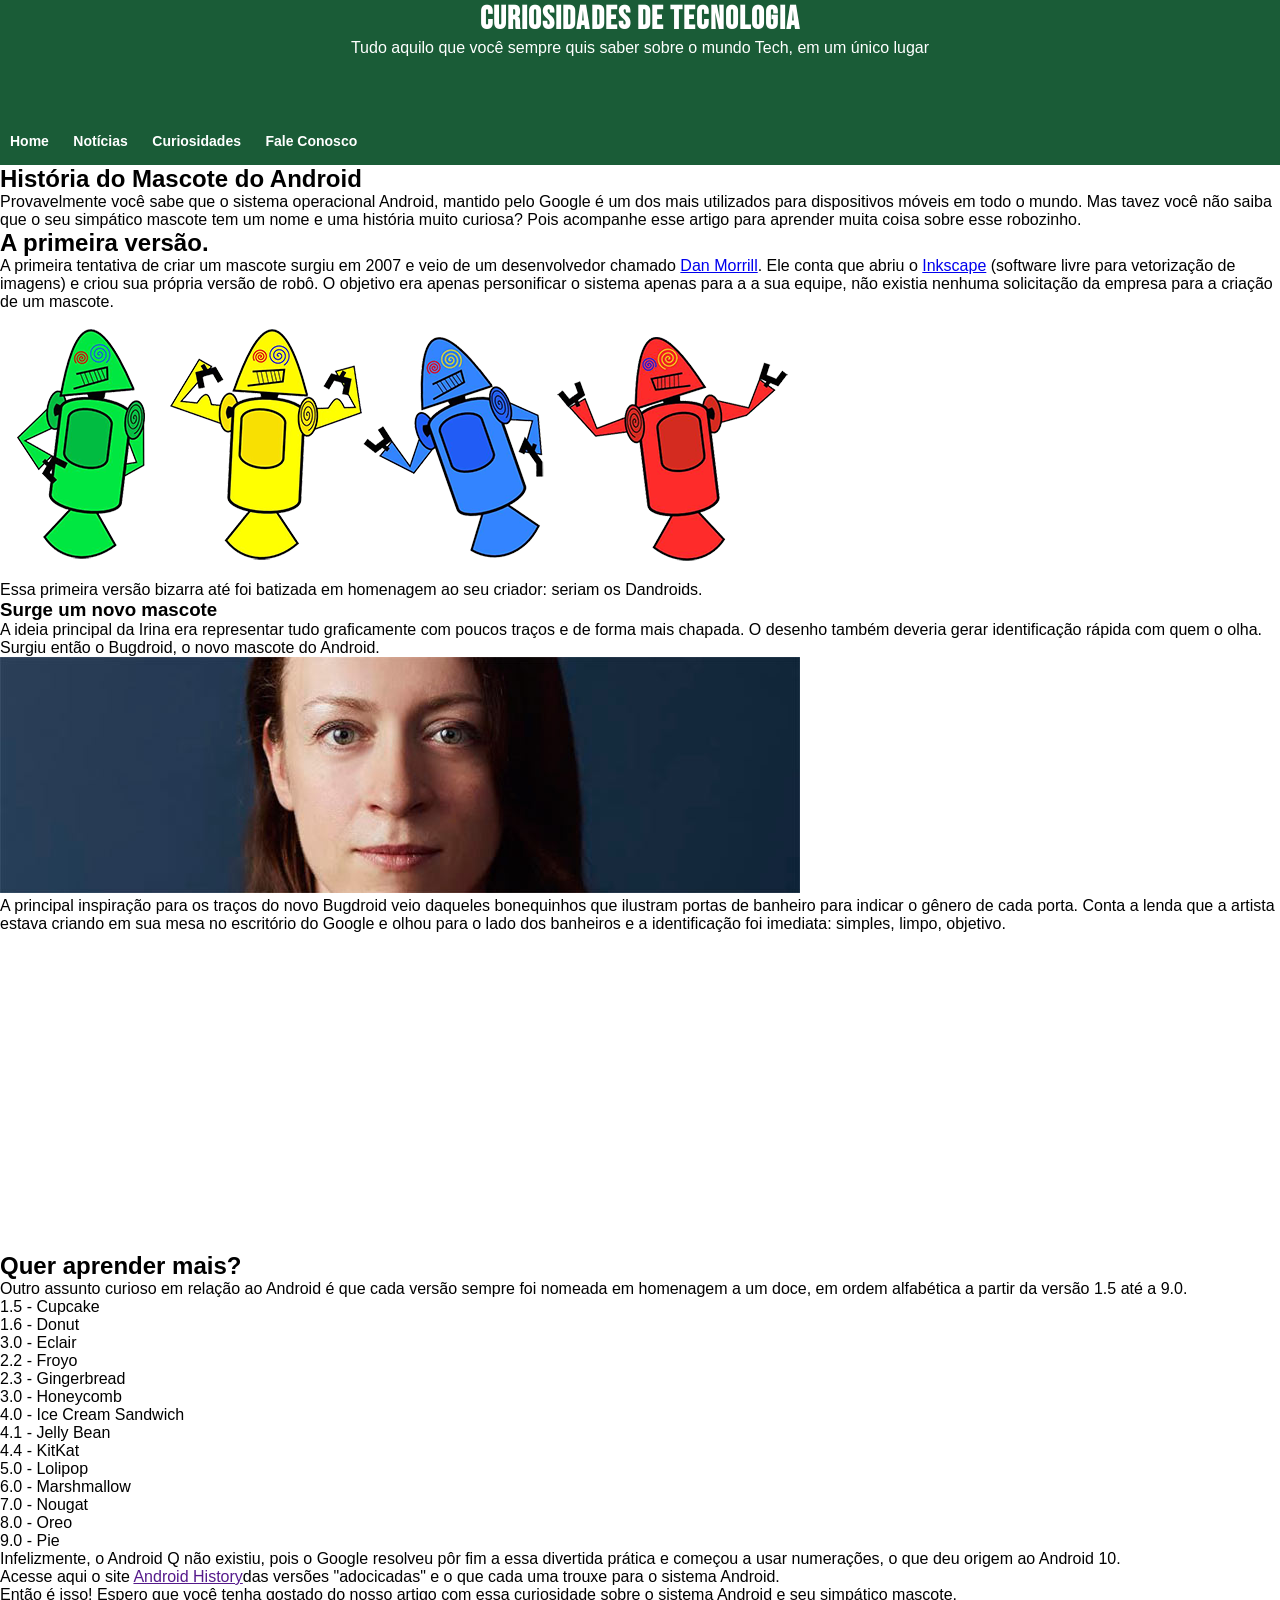
==== index.html @ 437e22d5 "Deixa as imagens responsivas na página principal" ====
<!DOCTYPE html>
<html lang="pt-br">
<head>
    <meta charset="UTF-8">
    <meta name="viewport" content="width=device-width, initial-scale=1.0">
    <link rel="stylesheet" href="style.css">
    <title>História do Android</title>
    <style>
@import url('https://fonts.googleapis.com/css2?family=Bebas+Neue&family=Doppio+One&display=swap');
@font-face {
    font-family: 'Android';
    src: url(fontes/idroid.otf);
}
</style>
</head>
<body>
    <header>
        
            <h1 class="header-h1 header-item">Curiosidades de tecnologia</h1>
            <p ckass=header-p header-item>Tudo aquilo que você sempre quis saber sobre o mundo Tech, em um único lugar</p>
    
        <nav>
            <a href="#" class="header-nav" id="home">Home</a>
            <a href="#" class="header-nav" id="noticias">Notícias</a>
            <a href="#" class="header-nav" id="curiosidades">Curiosidades</a>
            <a href="#" class="header-nav" id="fale-conosco">Fale Conosco</a>
        </nav>
    </header>
    <main>
        <section id="sec1">
            <h2>História do Mascote do Android</h2>
            <p>Provavelmente você sabe que o sistema operacional <span class="destaque">Android</span>, mantido pelo <span class="destaque">Google</span> é um dos mais utilizados para dispositivos móveis em todo o mundo. Mas tavez você não saiba que o seu simpático mascote tem um nome e uma história muito curiosa? Pois acompanhe esse artigo para aprender muita coisa sobre esse robozinho.</p>
        </section>
        <section id="sec2" class="sec2">
            <h2>A primeira versão.</h2>
            <p>A primeira tentativa de criar um mascote surgiu em 2007 e veio de um desenvolvedor chamado <a href="#" class="link">Dan Morrill</a>. Ele conta que abriu o <a href="#" class="link">Inkscape</a> (software livre para vetorização de imagens) e criou sua própria versão de robô. O objetivo era apenas personificar o sistema apenas para a a sua equipe, não existia nenhuma solicitação da empresa para a criação de um mascote.</p>
            <picture>
                <source media="(min-width: 850px)" srcset="imagens/dan-droids.png">
                <img src="imagens/dan-droids-pq.png" alt="">
            </picture>
            <p>Essa primeira versão bizarra até foi batizada em homenagem ao seu criador: seriam os Dandroids.</p>
        </section>
        <section id="sec2.5" class="sec2">
            <h3>Surge um novo mascote</h3>
            <p>A ideia principal da Irina era representar tudo graficamente com poucos traços e de forma mais chapada. O desenho também deveria gerar identificação rápida com quem o olha. Surgiu então o Bugdroid, o novo mascote do Android.</p>
            <picture>
                <source media="(max-width: 850px)" srcset="imagens/irina-blok-pq.jpg"> <!--se tiver de qualquer tamanho ate 850 usa essa-->
                <img src="imagens/irina-blok.jpg" alt="">

            </picture>
            <p>A principal inspiração para os traços do novo Bugdroid veio daqueles bonequinhos que ilustram portas de banheiro para indicar o gênero de cada porta. Conta a lenda que a artista estava criando em sua mesa no escritório do Google e olhou para o lado dos banheiros e a identificação foi imediata: simples, limpo, objetivo.</p>
                                <iframe width="560" height="315" src="https://www.youtube.com/embed/l2UDgpLz20M?si=UtsdGZz05BTOCo1-" title="YouTube video player" frameborder="0" allow="accelerometer; autoplay; clipboard-write; encrypted-media; gyroscope; picture-in-picture; web-share" referrerpolicy="strict-origin-when-cross-origin" allowfullscreen></iframe>

        </section>
        <section id="sec3" class="extra">
            <h2>Quer aprender mais?</h2>
            <p>Outro assunto curioso em relação ao Android é que cada versão sempre foi nomeada em homenagem a um doce, em ordem alfabética a partir da versão 1.5 até a 9.0.</p>
                <ul>
                    <li>1.5 - Cupcake</li>
                    <li>1.6 - Donut</li>
                    <li>3.0 - Eclair</li>
                    <li>2.2 - Froyo</li>
                    <li>2.3 - Gingerbread</li>
                    <li>3.0 - Honeycomb</li>
                    <li>4.0 - Ice Cream Sandwich</li>
                    <li>4.1 - Jelly Bean</li>
                    <li>4.4 - KitKat</li>
                    <li>5.0 - Lolipop</li>
                    <li>6.0 - Marshmallow</li>
                    <li>7.0 - Nougat</li>
                    <li>8.0 - Oreo</li>
                    <li>9.0 - Pie</li>
                </ul>

            <p>Infelizmente, o Android Q não existiu, pois o Google resolveu pôr fim a essa divertida prática e começou a usar numerações, o que deu origem ao Android 10.</p>
            <p>Acesse aqui o site <a href="" class="link">Android History</a>das versões "adocicadas" e o que cada uma trouxe para o sistema Android.</p>
        </section>
        <footer>
            <p>Então é isso! Espero que você tenha gostado do nosso artigo com essa curiosidade sobre o sistema Android e seu simpático mascote.</p>
        </footer>
    </main>
    <footer>Site criado por <span class="des1">Henri Sufiatti</span> para o <span class="des1">CursoemVídeo</span></footer>
    
</body>
</html>
---- style.css ----
*{
    margin: 0;
    padding: 0;
    font-family: var(--fonte-normal);
}

:root{
    --cor0: #c5ebd6;
    --cor1: #83e1ad;
    --cor2: #3ddc84;
    --cor3: #2fa866;
    --cor4: #1a5c37;
    --cor5: #063d1e;

    --fonte-normal: Arial, Verdana, Helvetica, sans-serif;
    --fonte-destaque: "Bebas Neue";
    --fonte-android: 'Android';

}
header{
    background-color: var(--cor4);
    height: 165px;
}
header h1, header p{
    
    color: white;
    text-align: center;
    
}
.titles{
    

}
h1{
    font-family: var(--fonte-destaque);
    text-transform: uppercase;
    letter-spacing: 1.1px;
}
nav{
    margin-top: 75px;
}
nav a{
    color: white;
    text-decoration: none;
    padding: 10px;
    font-weight: bold;
    font-size: 14px;
}
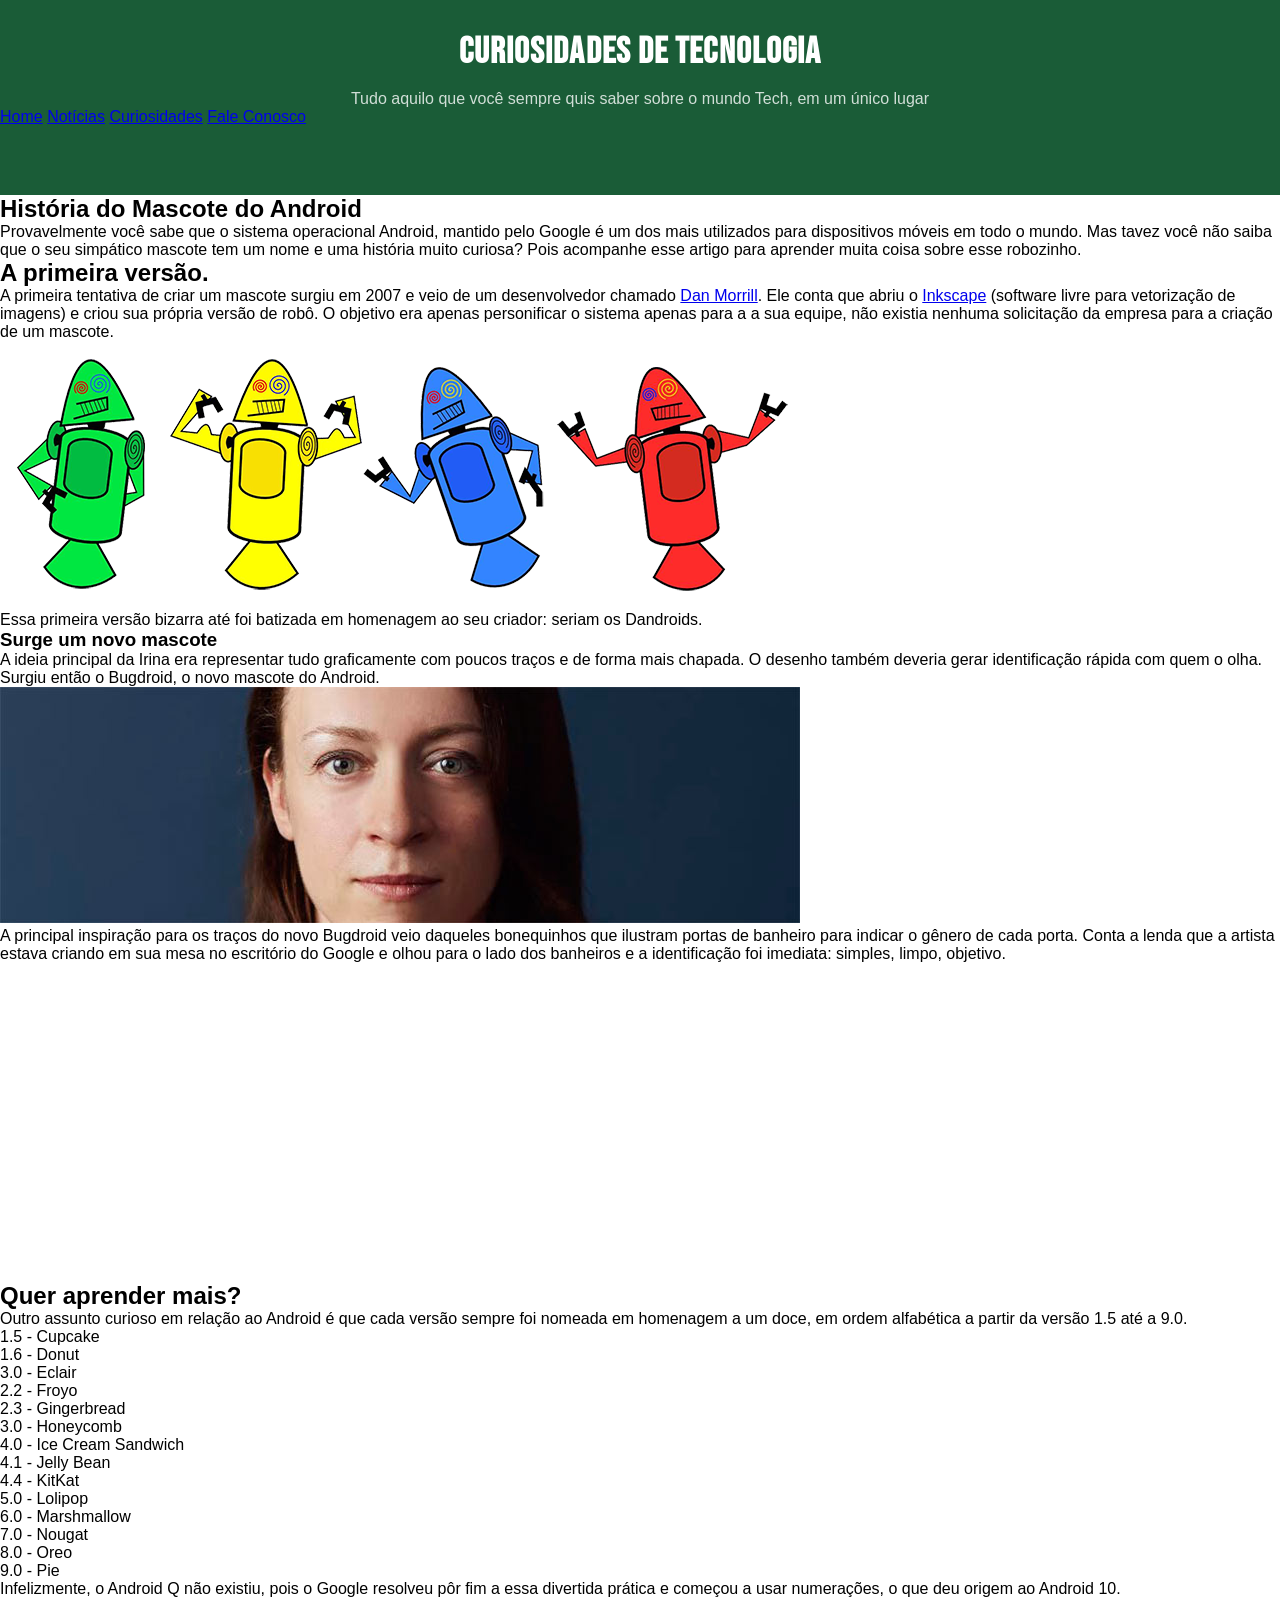
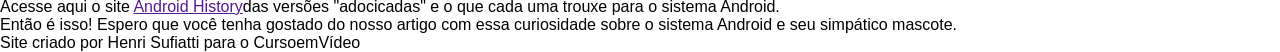
==== commit b5e42a97: "Versão final do header" ====
--- a/index.html
+++ b/index.html
@@ -17,7 +17,7 @@
     <header>
         
             <h1 class="header-h1 header-item">Curiosidades de tecnologia</h1>
-            <p ckass=header-p header-item>Tudo aquilo que você sempre quis saber sobre o mundo Tech, em um único lugar</p>
+            <p class=header-p header-item>Tudo aquilo que você sempre quis saber sobre o mundo Tech, em um único lugar</p>
     
         <nav>
             <a href="#" class="header-nav" id="home">Home</a>
--- a/style.css
+++ b/style.css
@@ -20,11 +20,13 @@
 header{
     background-color: var(--cor4);
     height: 165px;
+    padding-top: 30px;
 }
 header h1, header p{
     
     color: white;
     text-align: center;
+    
     
 }
 .titles{
@@ -35,14 +37,12 @@
     font-family: var(--fonte-destaque);
     text-transform: uppercase;
     letter-spacing: 1.1px;
+    text-shadow: 2px,2px,0, rgba(0,0,0,0.267);
+    font-size: 36.5px;
+    margin-bottom: 16px;
 }
-nav{
-    margin-top: 75px;
+header p{
+    text-shadow: 2px,2px,2px, rgba(0, 0, 0, 0.319);
+    font-size: 16px;
+    color: rgba(255,255,255,0.8);
 }
-nav a{
-    color: white;
-    text-decoration: none;
-    padding: 10px;
-    font-weight: bold;
-    font-size: 14px;
-}
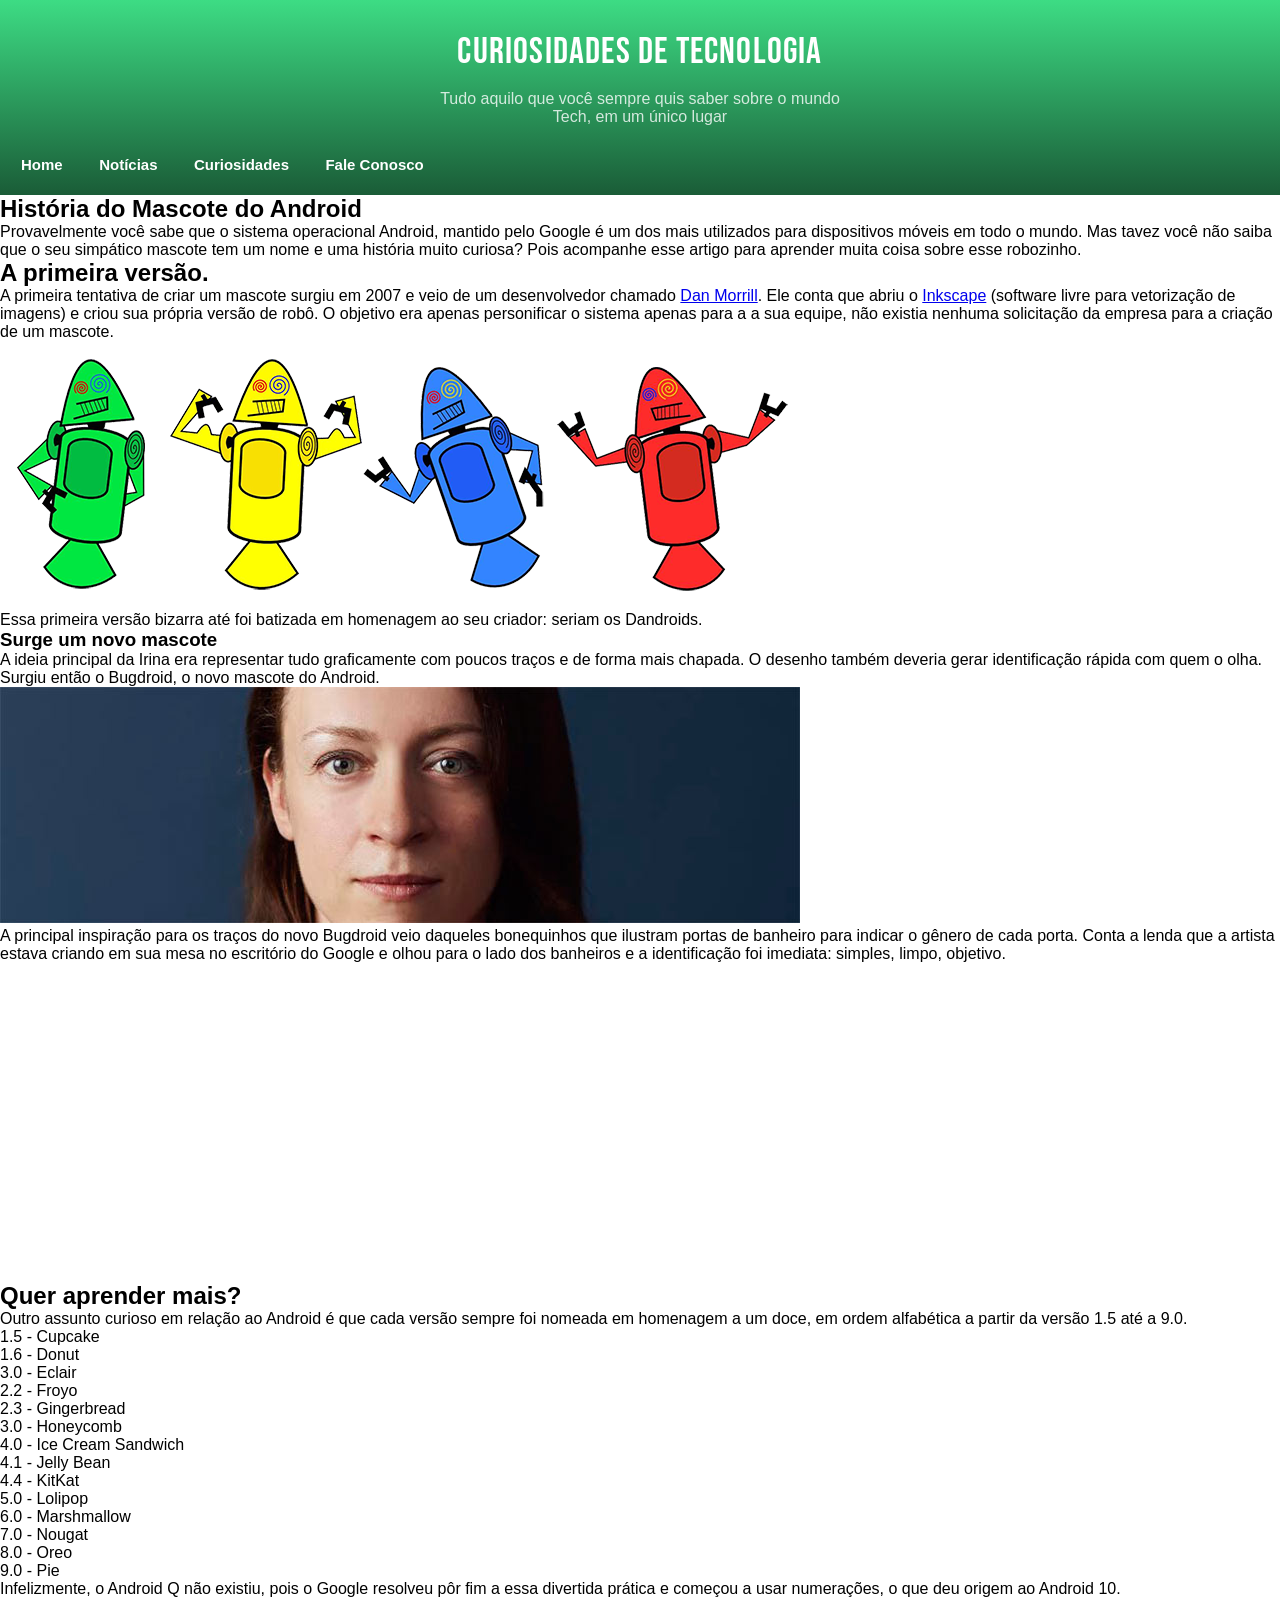
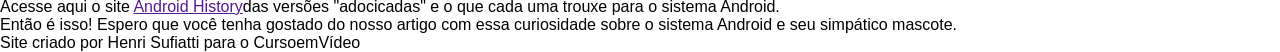
==== commit d66cb770: "Terminei o nav entre muitas aspas pq esse merda mete coisa que ngm sabe oq e naoe xplica e caga" ====
--- a/index.html
+++ b/index.html
@@ -19,12 +19,14 @@
             <h1 class="header-h1 header-item">Curiosidades de tecnologia</h1>
             <p class=header-p header-item>Tudo aquilo que você sempre quis saber sobre o mundo Tech, em um único lugar</p>
     
-        <nav>
-            <a href="#" class="header-nav" id="home">Home</a>
-            <a href="#" class="header-nav" id="noticias">Notícias</a>
-            <a href="#" class="header-nav" id="curiosidades">Curiosidades</a>
-            <a href="#" class="header-nav" id="fale-conosco">Fale Conosco</a>
-        </nav>
+       
+            <nav>
+                <a href="#" class="header-nav" id="home">Home</a>
+                <a href="#" class="header-nav" id="noticias">Notícias</a>
+                <a href="#" class="header-nav" id="curiosidades">Curiosidades</a>
+                <a href="#" class="header-nav" id="fale-conosco">Fale Conosco</a>
+            </nav>
+        
     </header>
     <main>
         <section id="sec1">
--- a/style.css
+++ b/style.css
@@ -18,10 +18,12 @@
 
 }
 header{
-    background-color: var(--cor4);
+    background-image: linear-gradient(to bottom, var(--cor2), var(--cor4));
     height: 165px;
+
     padding-top: 30px;
 }
+
 header h1, header p{
     
     color: white;
@@ -36,13 +38,36 @@
 h1{
     font-family: var(--fonte-destaque);
     text-transform: uppercase;
-    letter-spacing: 1.1px;
+    letter-spacing: 1.2px;
     text-shadow: 2px,2px,0, rgba(0,0,0,0.267);
     font-size: 36.5px;
     margin-bottom: 16px;
+    font-weight: 100;
 }
 header p{
     text-shadow: 2px,2px,2px, rgba(0, 0, 0, 0.319);
     font-size: 16px;
     color: rgba(255,255,255,0.8);
+    
+    width: 430px;
+    margin: 0 auto 30px;
+    
 }
+nav{
+    margin-left: 5px;
+    
+}
+.header-nav{
+    text-decoration: none;
+    color: white;
+    font-weight: 600;
+    font-size: 15px;
+    padding: 16px 16px 18px;
+    
+}
+.header-nav:hover{
+    border-radius: 8px;
+    transition-duration: 0.3s;
+    background-color: var(--cor3);
+    color: var(--cor5);
+}
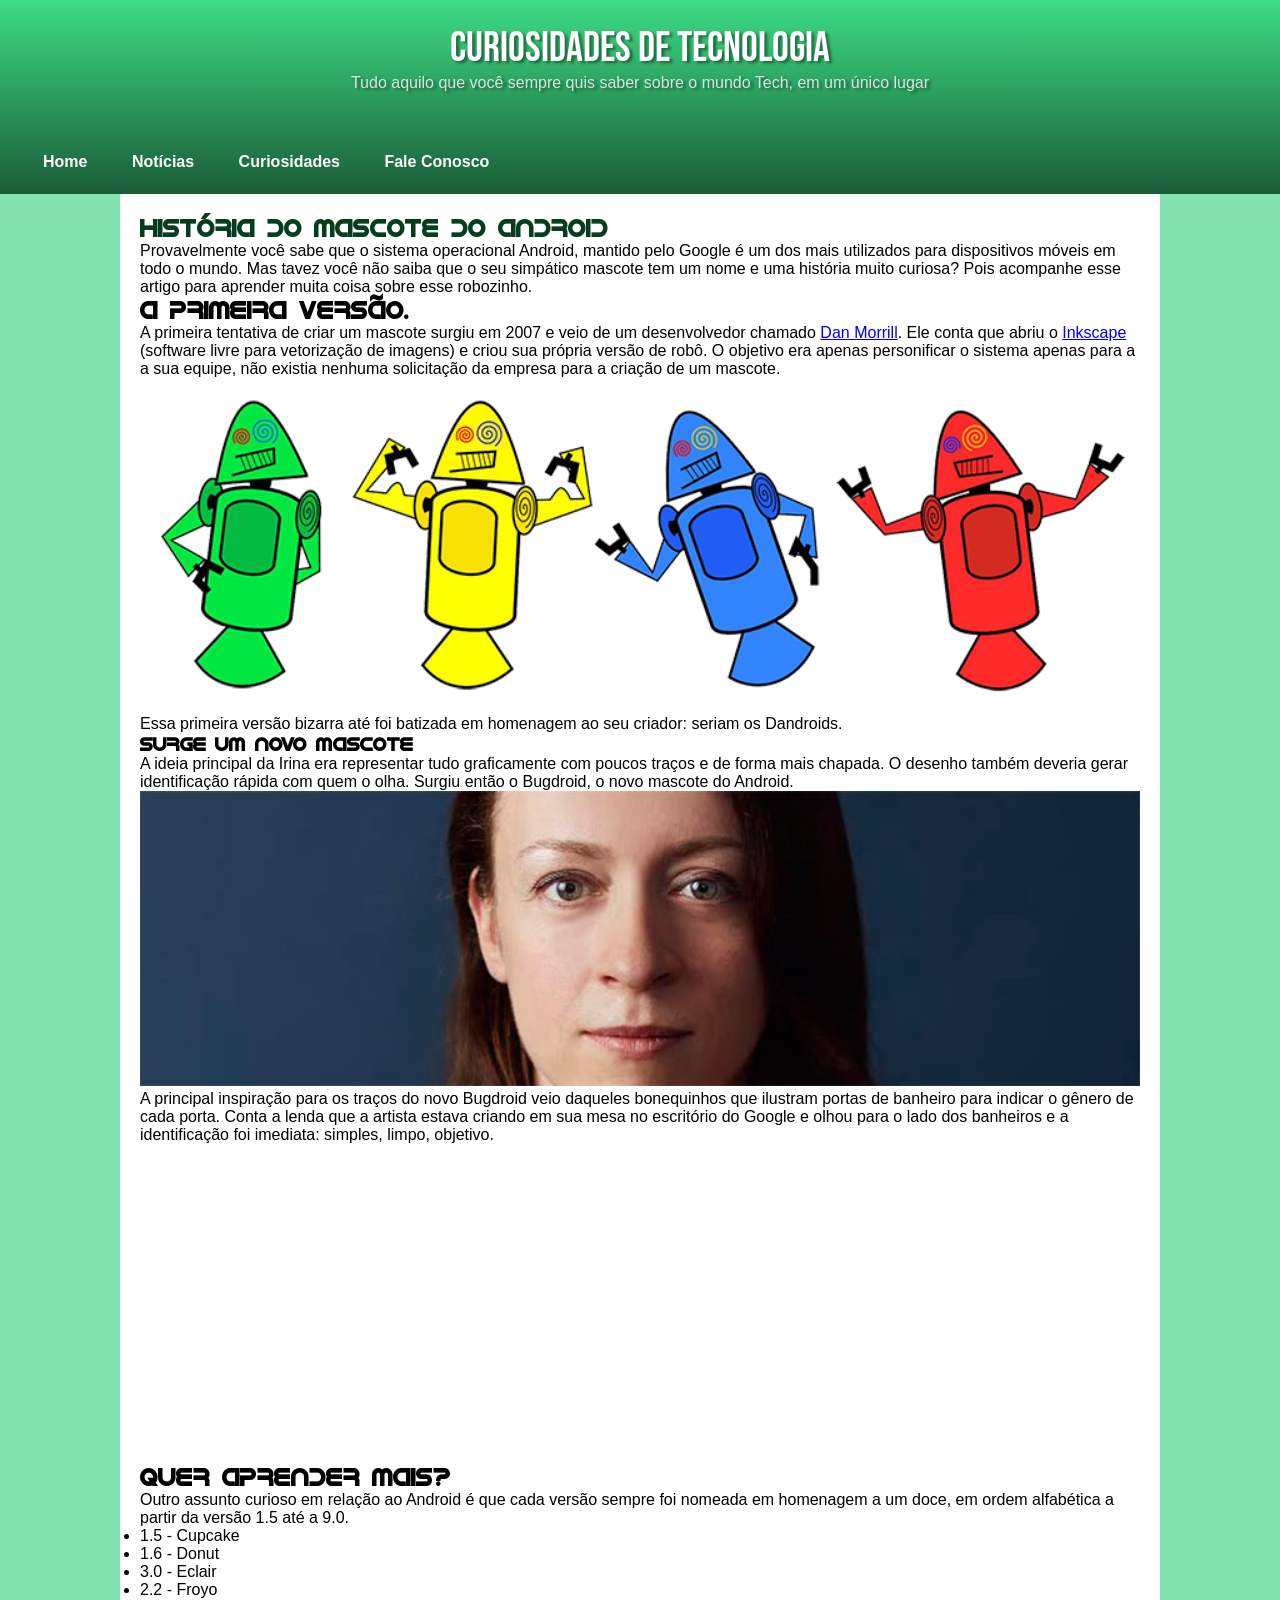
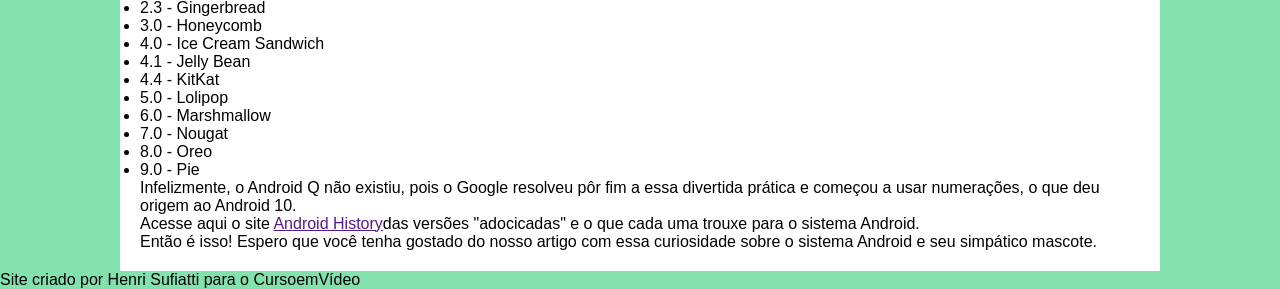
==== commit cf27dbec: "Descobri oq ele tinha feito e fiz um pouco na aula." ====
--- a/index.html
+++ b/index.html
@@ -14,20 +14,20 @@
 </style>
 </head>
 <body>
-    <header>
+    <div class="hd">
+        <header>
         
-            <h1 class="header-h1 header-item">Curiosidades de tecnologia</h1>
-            <p class=header-p header-item>Tudo aquilo que você sempre quis saber sobre o mundo Tech, em um único lugar</p>
-    
-       
-            <nav>
-                <a href="#" class="header-nav" id="home">Home</a>
-                <a href="#" class="header-nav" id="noticias">Notícias</a>
-                <a href="#" class="header-nav" id="curiosidades">Curiosidades</a>
-                <a href="#" class="header-nav" id="fale-conosco">Fale Conosco</a>
-            </nav>
+                <h1 class="header-h1 header-item">Curiosidades de tecnologia</h1>
+                <p class="header-p header-item">Tudo aquilo que você sempre quis saber sobre o mundo Tech, em um único lugar</p>
         
-    </header>
+        </header>
+        <nav>
+                    <a href="#" class="header-nav" id="home">Home</a>
+                    <a href="#" class="header-nav" id="noticias">Notícias</a>
+                    <a href="#" class="header-nav" id="curiosidades">Curiosidades</a>
+                    <a href="#" class="header-nav" id="fale-conosco">Fale Conosco</a>
+        </nav>
+    </div>
     <main>
         <section id="sec1">
             <h2>História do Mascote do Android</h2>
@@ -84,4 +84,4 @@
     <footer>Site criado por <span class="des1">Henri Sufiatti</span> para o <span class="des1">CursoemVídeo</span></footer>
     
 </body>
-</html>+</html>
--- a/style.css
+++ b/style.css
@@ -3,7 +3,9 @@
     padding: 0;
     font-family: var(--fonte-normal);
 }
-
+body{
+    background-color: var(--cor1);
+}
 :root{
     --cor0: #c5ebd6;
     --cor1: #83e1ad;
@@ -17,57 +19,64 @@
     --fonte-android: 'Android';
 
 }
-header{
-    background-image: linear-gradient(to bottom, var(--cor2), var(--cor4));
-    height: 165px;
-
-    padding-top: 30px;
+.hd{
+    background-image: linear-gradient(to bottom, var(--cor2), var(--cor4));    
+    padding: 23px;
 }
 
 header h1, header p{
-    
+    text-shadow: 3px 2px 3px rgba(0,0,0,0.43);
     color: white;
+}
+header{
+    min-height: 130px;
     text-align: center;
-    
+}
+
+.header-nav{
+    text-decoration: none;
+    color: white;
+    padding: 20px;
+    font-weight: 700;
+
     
 }
-.titles{
-    
+.header-nav:hover{
+    background-color: var(--cor5);
+    color: var(--cor1);
+    border-radius: 8px;
+    transition: 0.18s;
 
+}
+.header-nav:active{
+    padding: 23px;
 }
 h1{
     font-family: var(--fonte-destaque);
-    text-transform: uppercase;
-    letter-spacing: 1.2px;
-    text-shadow: 2px,2px,0, rgba(0,0,0,0.267);
-    font-size: 36.5px;
-    margin-bottom: 16px;
-    font-weight: 100;
+    font-weight: 300;
+    font-size: 42px;
 }
 header p{
-    text-shadow: 2px,2px,2px, rgba(0, 0, 0, 0.319);
-    font-size: 16px;
     color: rgba(255,255,255,0.8);
+
+}
+
+h2,h3{
+    font-family: var(--fonte-android);
+}
+#sec1 h2{
+    color: var(--cor5);
+}
+main{
+    width: 80%;
+    max-width: 1000px;
     
-    width: 430px;
-    margin: 0 auto 30px;
-    
+    margin: auto;
+    background-color: white;
+    padding: 20px;
 }
-nav{
-    margin-left: 5px;
-    
+img{
+    width: 100%;
 }
-.header-nav{
-    text-decoration: none;
-    color: white;
-    font-weight: 600;
-    font-size: 15px;
-    padding: 16px 16px 18px;
-    
-}
-.header-nav:hover{
-    border-radius: 8px;
-    transition-duration: 0.3s;
-    background-color: var(--cor3);
-    color: var(--cor5);
-}+
+
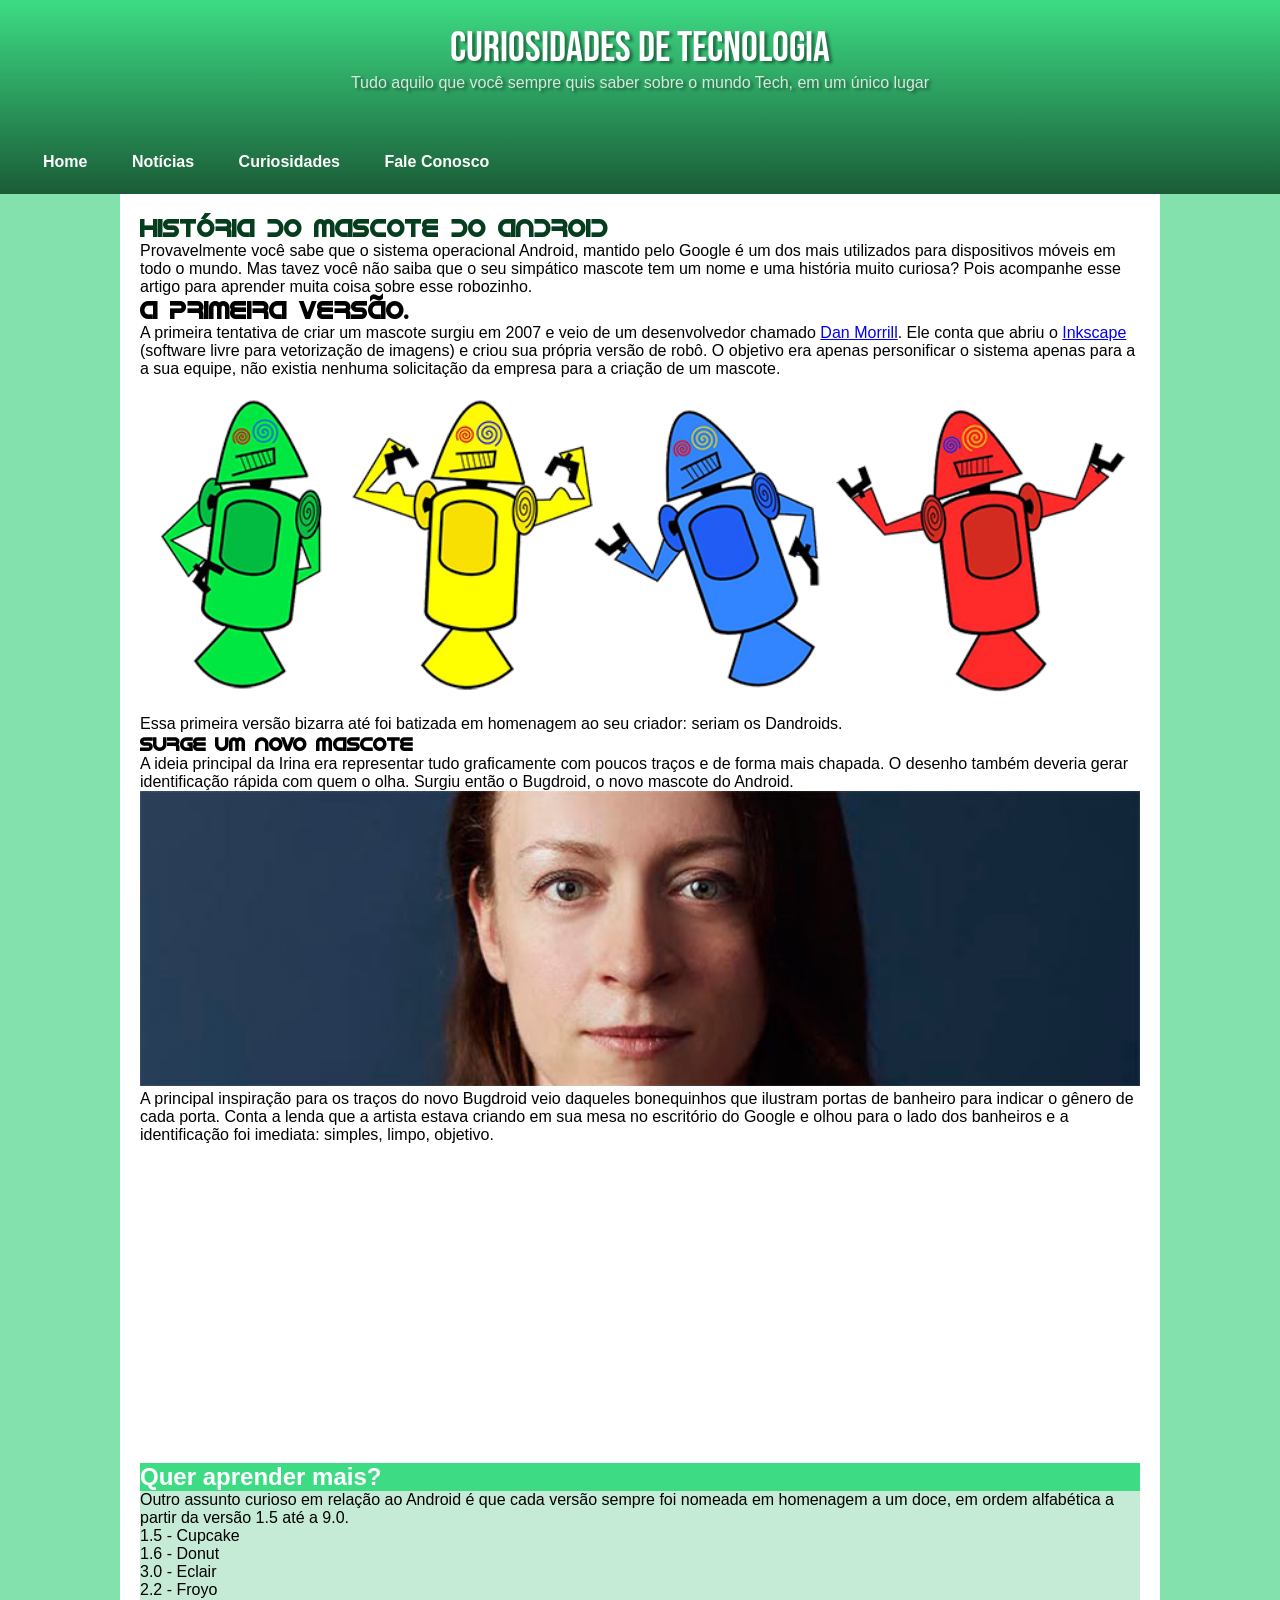
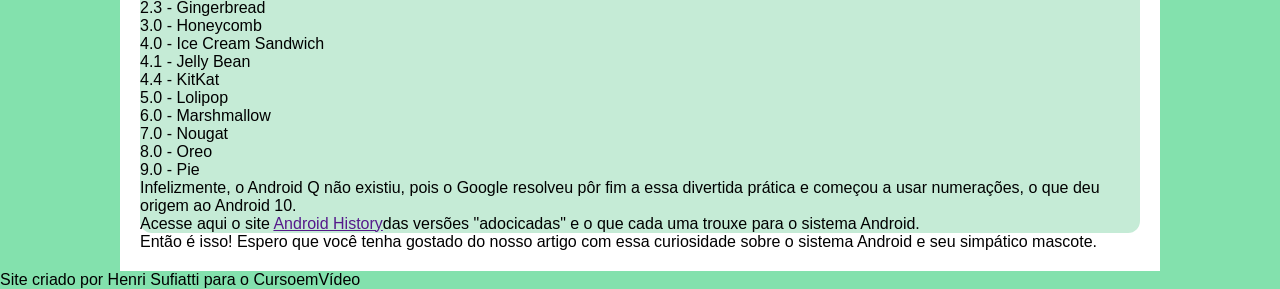
==== commit e10567ec: "Seguindo as versões de tarde" ====
--- a/index.html
+++ b/index.html
@@ -15,7 +15,7 @@
 </head>
 <body>
     <div class="hd">
-        <header>
+        <header id="header1">
         
                 <h1 class="header-h1 header-item">Curiosidades de tecnologia</h1>
                 <p class="header-p header-item">Tudo aquilo que você sempre quis saber sobre o mundo Tech, em um único lugar</p>
@@ -55,8 +55,10 @@
 
         </section>
         <section id="sec3" class="extra">
-            <h2>Quer aprender mais?</h2>
-            <p>Outro assunto curioso em relação ao Android é que cada versão sempre foi nomeada em homenagem a um doce, em ordem alfabética a partir da versão 1.5 até a 9.0.</p>
+            <header class="header-sec3">
+                <h2>Quer aprender mais?</h2>
+                <p>Outro assunto curioso em relação ao Android é que cada versão sempre foi nomeada em homenagem a um doce, em ordem alfabética a partir da versão 1.5 até a 9.0.</p>
+            </header>
                 <ul>
                     <li>1.5 - Cupcake</li>
                     <li>1.6 - Donut</li>
--- a/style.css
+++ b/style.css
@@ -24,11 +24,11 @@
     padding: 23px;
 }
 
-header h1, header p{
+#header1 h1, #header1 p{
     text-shadow: 3px 2px 3px rgba(0,0,0,0.43);
     color: white;
 }
-header{
+#header1{
     min-height: 130px;
     text-align: center;
 }
@@ -56,7 +56,7 @@
     font-weight: 300;
     font-size: 42px;
 }
-header p{
+#header1 p{
     color: rgba(255,255,255,0.8);
 
 }
@@ -79,4 +79,17 @@
     width: 100%;
 }
 
-
+.extra{
+    background-color: var(--cor0);
+    width: 100%;
+    border-radius: 12px;
+    margin: 0 auto;
+}
+.header-sec3 h2{
+    background-color: var(--cor2);
+    font-family: var(--fonte-normal);
+    color: white;
+}
+li{
+    list-style-type: none;
+}
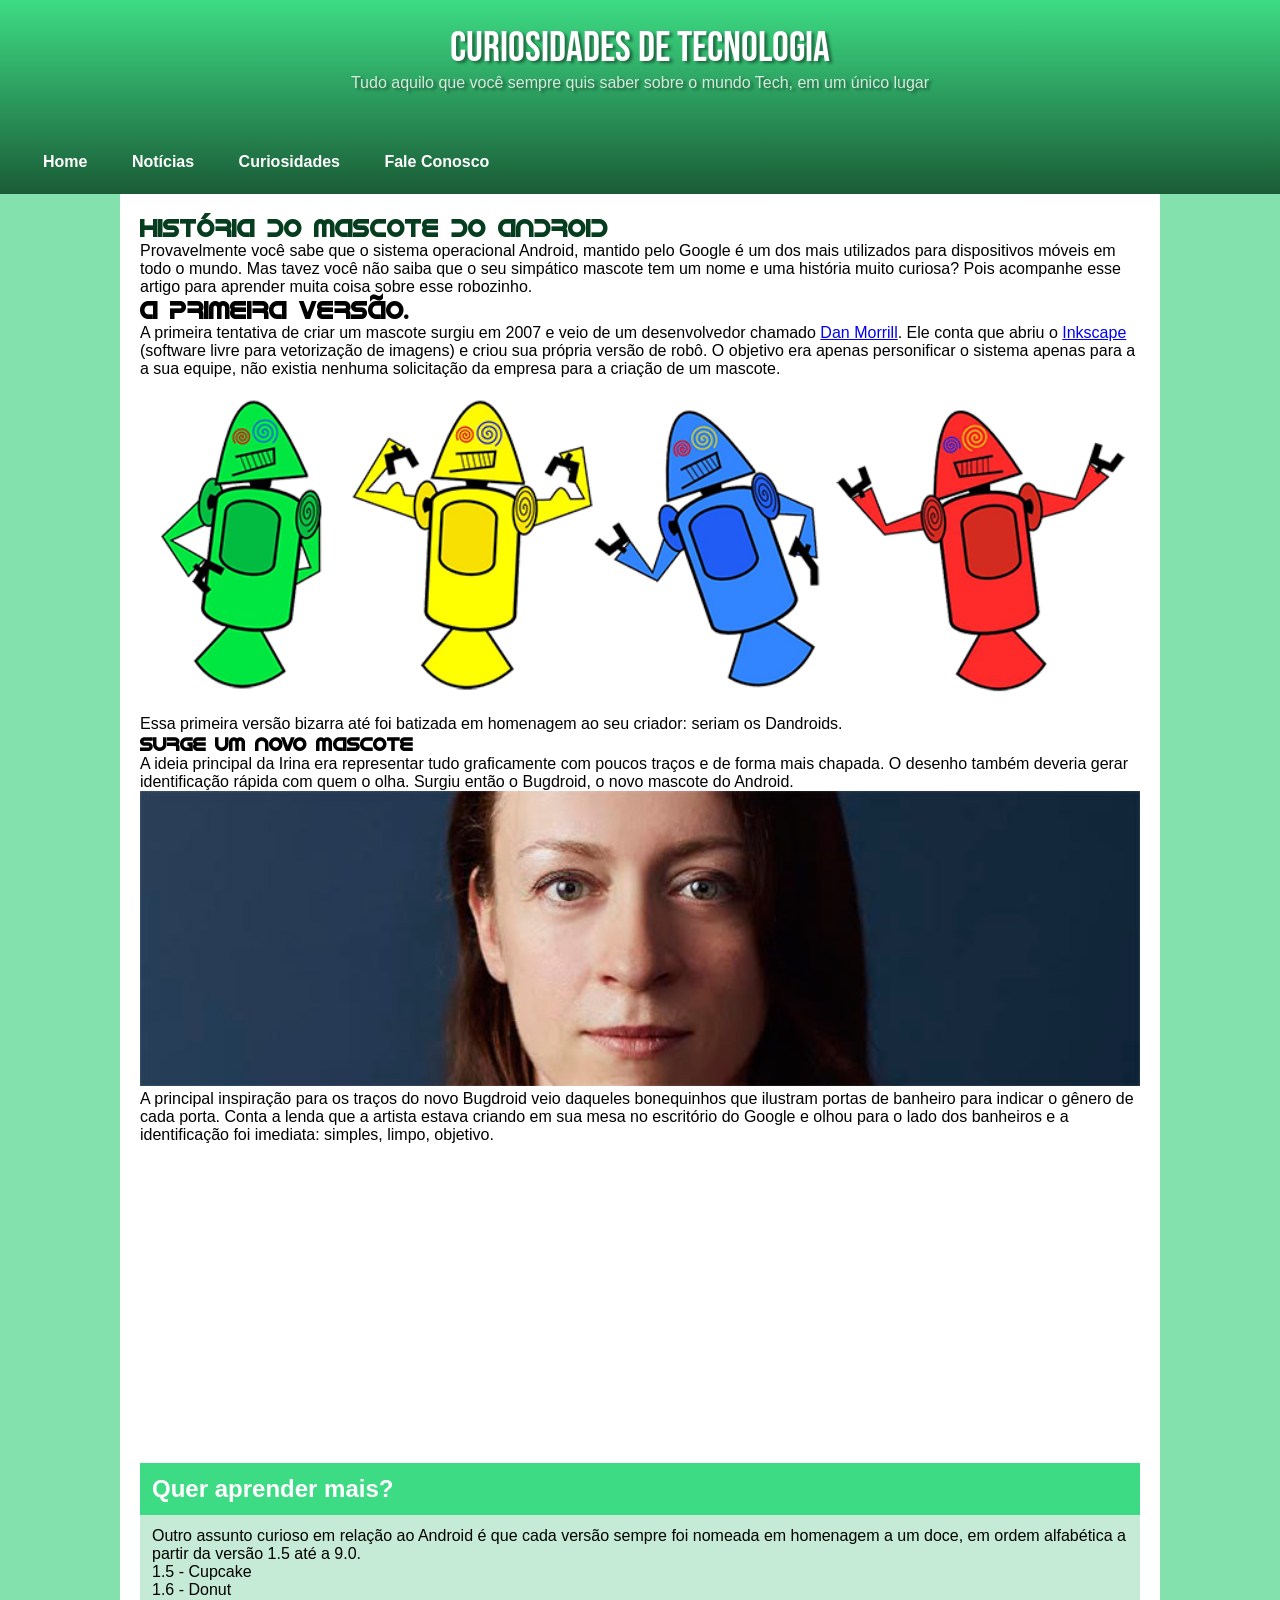
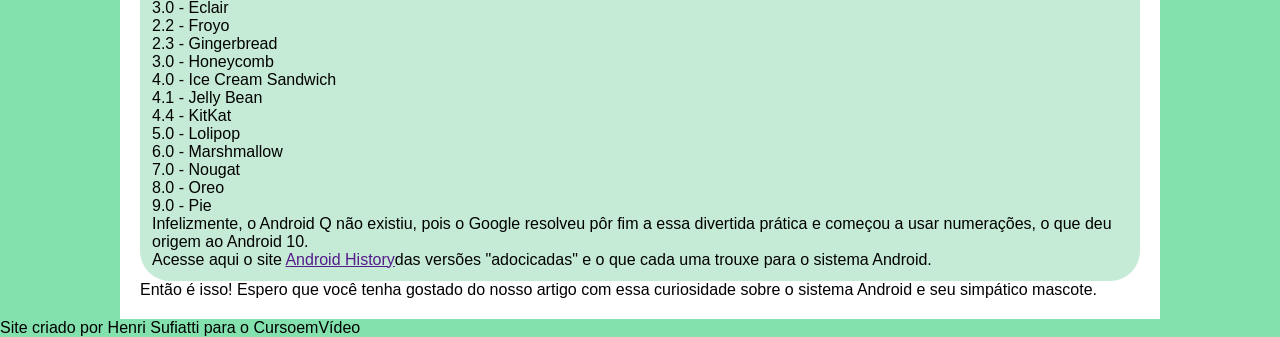
==== commit 4cb3acdf: "add" ====
--- a/index.html
+++ b/index.html
@@ -55,29 +55,29 @@
 
         </section>
         <section id="sec3" class="extra">
-            <header class="header-sec3">
-                <h2>Quer aprender mais?</h2>
-                <p>Outro assunto curioso em relação ao Android é que cada versão sempre foi nomeada em homenagem a um doce, em ordem alfabética a partir da versão 1.5 até a 9.0.</p>
-            </header>
-                <ul>
-                    <li>1.5 - Cupcake</li>
-                    <li>1.6 - Donut</li>
-                    <li>3.0 - Eclair</li>
-                    <li>2.2 - Froyo</li>
-                    <li>2.3 - Gingerbread</li>
-                    <li>3.0 - Honeycomb</li>
-                    <li>4.0 - Ice Cream Sandwich</li>
-                    <li>4.1 - Jelly Bean</li>
-                    <li>4.4 - KitKat</li>
-                    <li>5.0 - Lolipop</li>
-                    <li>6.0 - Marshmallow</li>
-                    <li>7.0 - Nougat</li>
-                    <li>8.0 - Oreo</li>
-                    <li>9.0 - Pie</li>
-                </ul>
-
-            <p>Infelizmente, o Android Q não existiu, pois o Google resolveu pôr fim a essa divertida prática e começou a usar numerações, o que deu origem ao Android 10.</p>
-            <p>Acesse aqui o site <a href="" class="link">Android History</a>das versões "adocicadas" e o que cada uma trouxe para o sistema Android.</p>
+                <h2 id="sec3-h2">Quer aprender mais?</h2>
+                <article>
+                    <p>Outro assunto curioso em relação ao Android é que cada versão sempre foi nomeada em homenagem a um doce, em ordem alfabética a partir da versão 1.5 até a 9.0.</p>
+                    <ul>
+                        <li>1.5 - Cupcake</li>
+                        <li>1.6 - Donut</li>
+                        <li>3.0 - Eclair</li>
+                        <li>2.2 - Froyo</li>
+                        <li>2.3 - Gingerbread</li>
+                        <li>3.0 - Honeycomb</li>
+                        <li>4.0 - Ice Cream Sandwich</li>
+                        <li>4.1 - Jelly Bean</li>
+                        <li>4.4 - KitKat</li>
+                        <li>5.0 - Lolipop</li>
+                        <li>6.0 - Marshmallow</li>
+                        <li>7.0 - Nougat</li>
+                        <li>8.0 - Oreo</li>
+                        <li>9.0 - Pie</li>
+                    </ul>
+                    
+                                <p>Infelizmente, o Android Q não existiu, pois o Google resolveu pôr fim a essa divertida prática e começou a usar numerações, o que deu origem ao Android 10.</p>
+                                <p>Acesse aqui o site <a href="" class="link">Android History</a>das versões "adocicadas" e o que cada uma trouxe para o sistema Android.</p>
+                </article>
         </section>
         <footer>
             <p>Então é isso! Espero que você tenha gostado do nosso artigo com essa curiosidade sobre o sistema Android e seu simpático mascote.</p>
--- a/style.css
+++ b/style.css
@@ -82,13 +82,18 @@
 .extra{
     background-color: var(--cor0);
     width: 100%;
-    border-radius: 12px;
+    border-radius: 30px;
     margin: 0 auto;
 }
-.header-sec3 h2{
+#sec3-h2{
     background-color: var(--cor2);
     font-family: var(--fonte-normal);
     color: white;
+    
+}
+#sec3-h2, article{
+    padding: 12px;
+    
 }
 li{
     list-style-type: none;
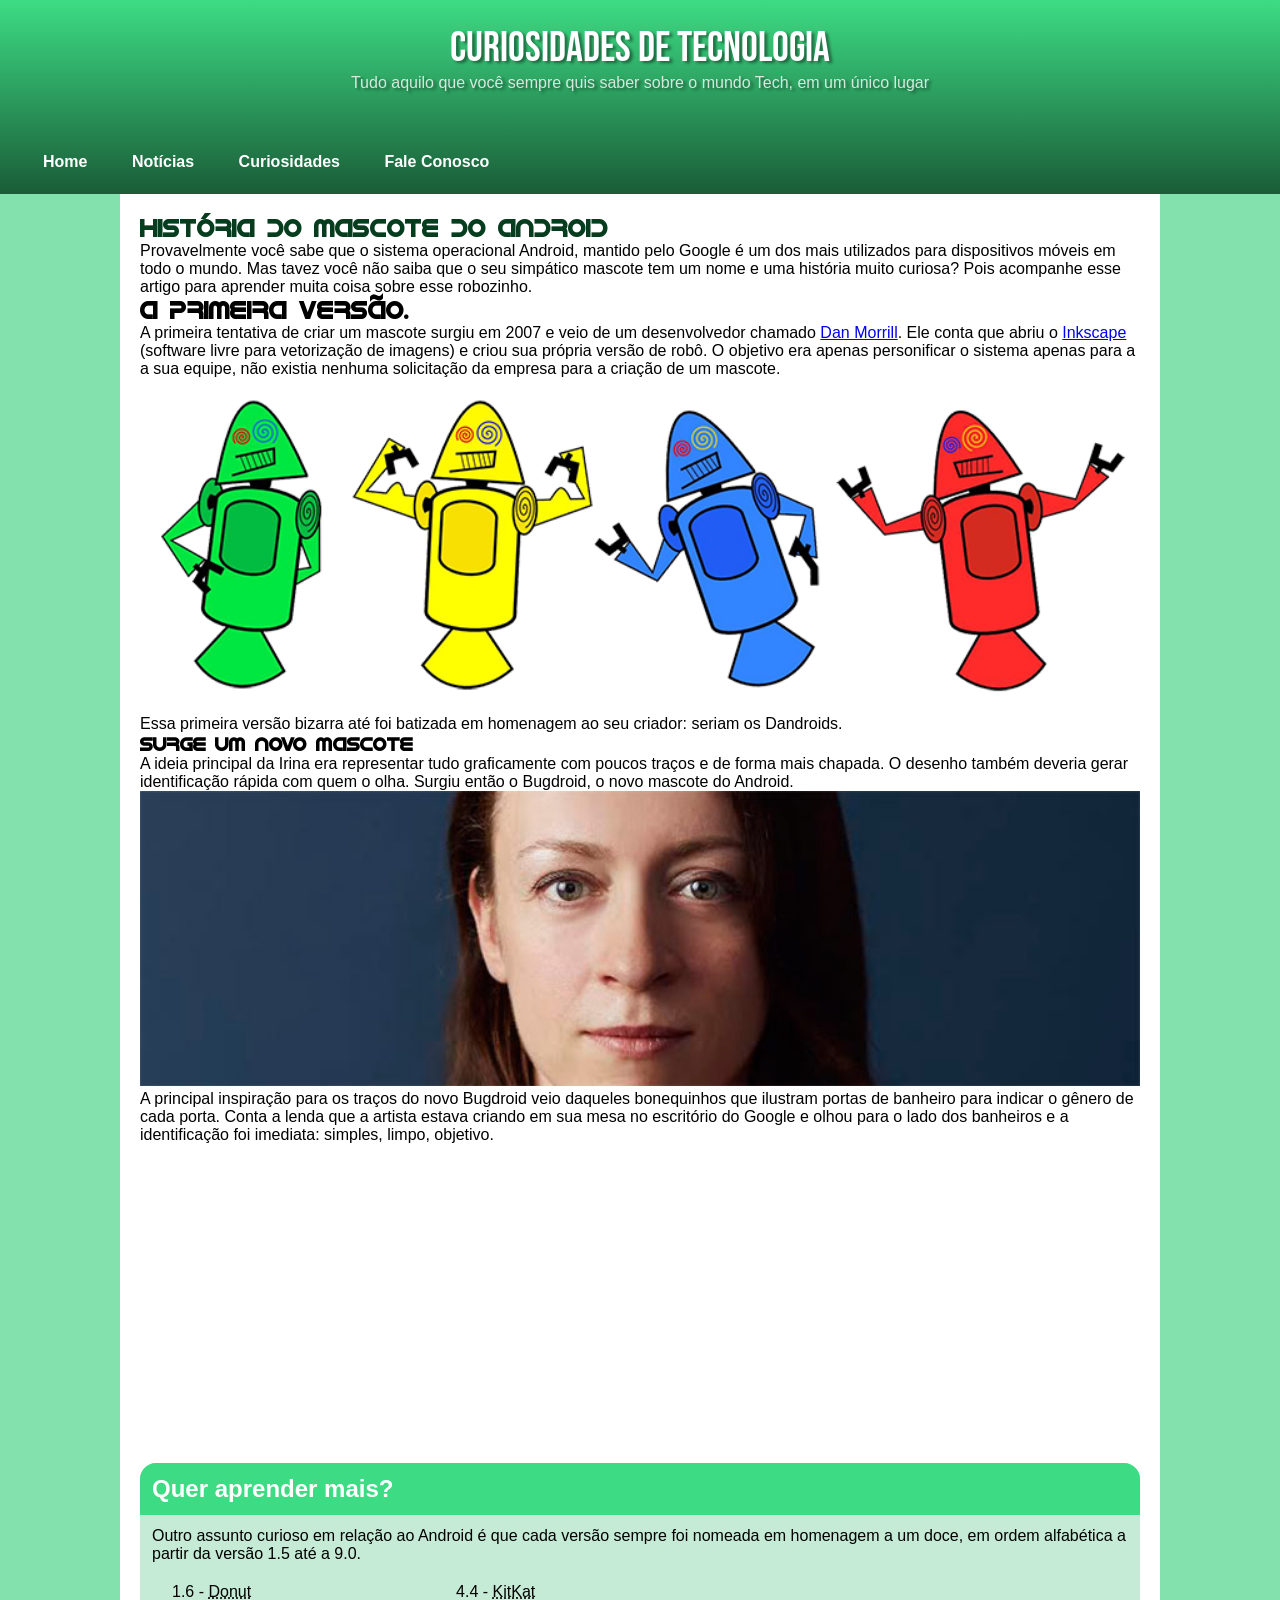
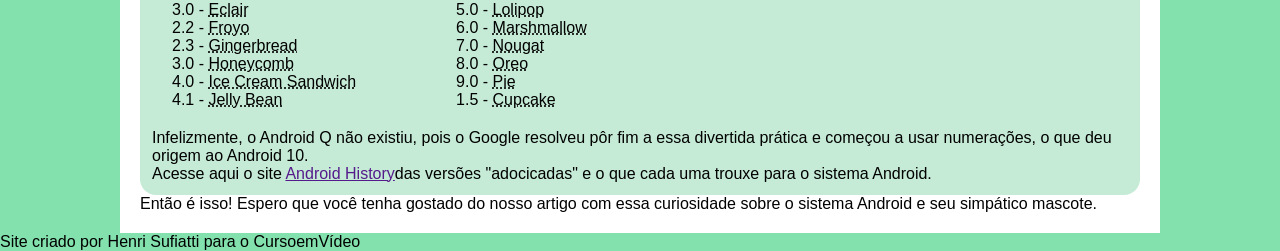
==== commit b2c72744: "Versão 14:35" ====
--- a/index.html
+++ b/index.html
@@ -59,20 +59,20 @@
                 <article>
                     <p>Outro assunto curioso em relação ao Android é que cada versão sempre foi nomeada em homenagem a um doce, em ordem alfabética a partir da versão 1.5 até a 9.0.</p>
                     <ul>
-                        <li>1.5 - Cupcake</li>
-                        <li>1.6 - Donut</li>
-                        <li>3.0 - Eclair</li>
-                        <li>2.2 - Froyo</li>
-                        <li>2.3 - Gingerbread</li>
-                        <li>3.0 - Honeycomb</li>
-                        <li>4.0 - Ice Cream Sandwich</li>
-                        <li>4.1 - Jelly Bean</li>
-                        <li>4.4 - KitKat</li>
-                        <li>5.0 - Lolipop</li>
-                        <li>6.0 - Marshmallow</li>
-                        <li>7.0 - Nougat</li>
-                        <li>8.0 - Oreo</li>
-                        <li>9.0 - Pie</li>
+                        <li>1.6 - <abbr title="sem abreviacao por hora">Donut</abbr></li>
+                        <li>3.0 - <abbr title="sem abreviacao por hora">Eclair</abbr></li>
+                        <li>2.2 - <abbr title="sem abreviacao por hora">Froyo</abbr></li>
+                        <li>2.3 - <abbr title="sem abreviacao por hora">Gingerbread</abbr></li>
+                        <li>3.0 - <abbr title="sem abreviacao por hora">Honeycomb</abbr></li>
+                        <li>4.0 - <abbr title="sem abreviacao por hora">Ice Cream Sandwich</abbr></li>
+                        <li>4.1 - <abbr title="sem abreviacao por hora">Jelly Bean</abbr></li>
+                        <li>4.4 - <abbr title="sem abreviacao por hora">KitKat</abbr></li>
+                        <li>5.0 - <abbr title="sem abreviacao por hora">Lolipop</abbr></li>
+                        <li>6.0 - <abbr title="sem abreviacao por hora">Marshmallow</abbr></li>
+                        <li>7.0 - <abbr title="sem abreviacao por hora">Nougat</abbr></li>
+                        <li>8.0 - <abbr title="sem abreviacao por hora">Oreo</abbr></li>
+                        <li>9.0 - <abbr title="sem abreviacao por hora">Pie</abbr></li>
+                        <li>1.5 - <abbr title="sem abreviacao por hora">Cupcake</abbr></li>
                     </ul>
                     
                                 <p>Infelizmente, o Android Q não existiu, pois o Google resolveu pôr fim a essa divertida prática e começou a usar numerações, o que deu origem ao Android 10.</p>
--- a/style.css
+++ b/style.css
@@ -18,6 +18,7 @@
     --fonte-destaque: "Bebas Neue";
     --fonte-android: 'Android';
 
+    --border: 16px;
 }
 .hd{
     background-image: linear-gradient(to bottom, var(--cor2), var(--cor4));    
@@ -82,13 +83,15 @@
 .extra{
     background-color: var(--cor0);
     width: 100%;
-    border-radius: 30px;
+    border-radius: var(--border);
     margin: 0 auto;
+
 }
 #sec3-h2{
     background-color: var(--cor2);
     font-family: var(--fonte-normal);
     color: white;
+    border-radius: var(--border) var(--border) 0 0;
     
 }
 #sec3-h2, article{
@@ -97,4 +100,16 @@
 }
 li{
     list-style-type: none;
+    margin-right: 100px;
+    
 }
+ul{
+
+    display: flex;
+    flex-direction: column;
+    align-content: flex-start;
+    
+    flex-wrap: wrap;
+    height: 126px;
+    padding: 20px;
+}
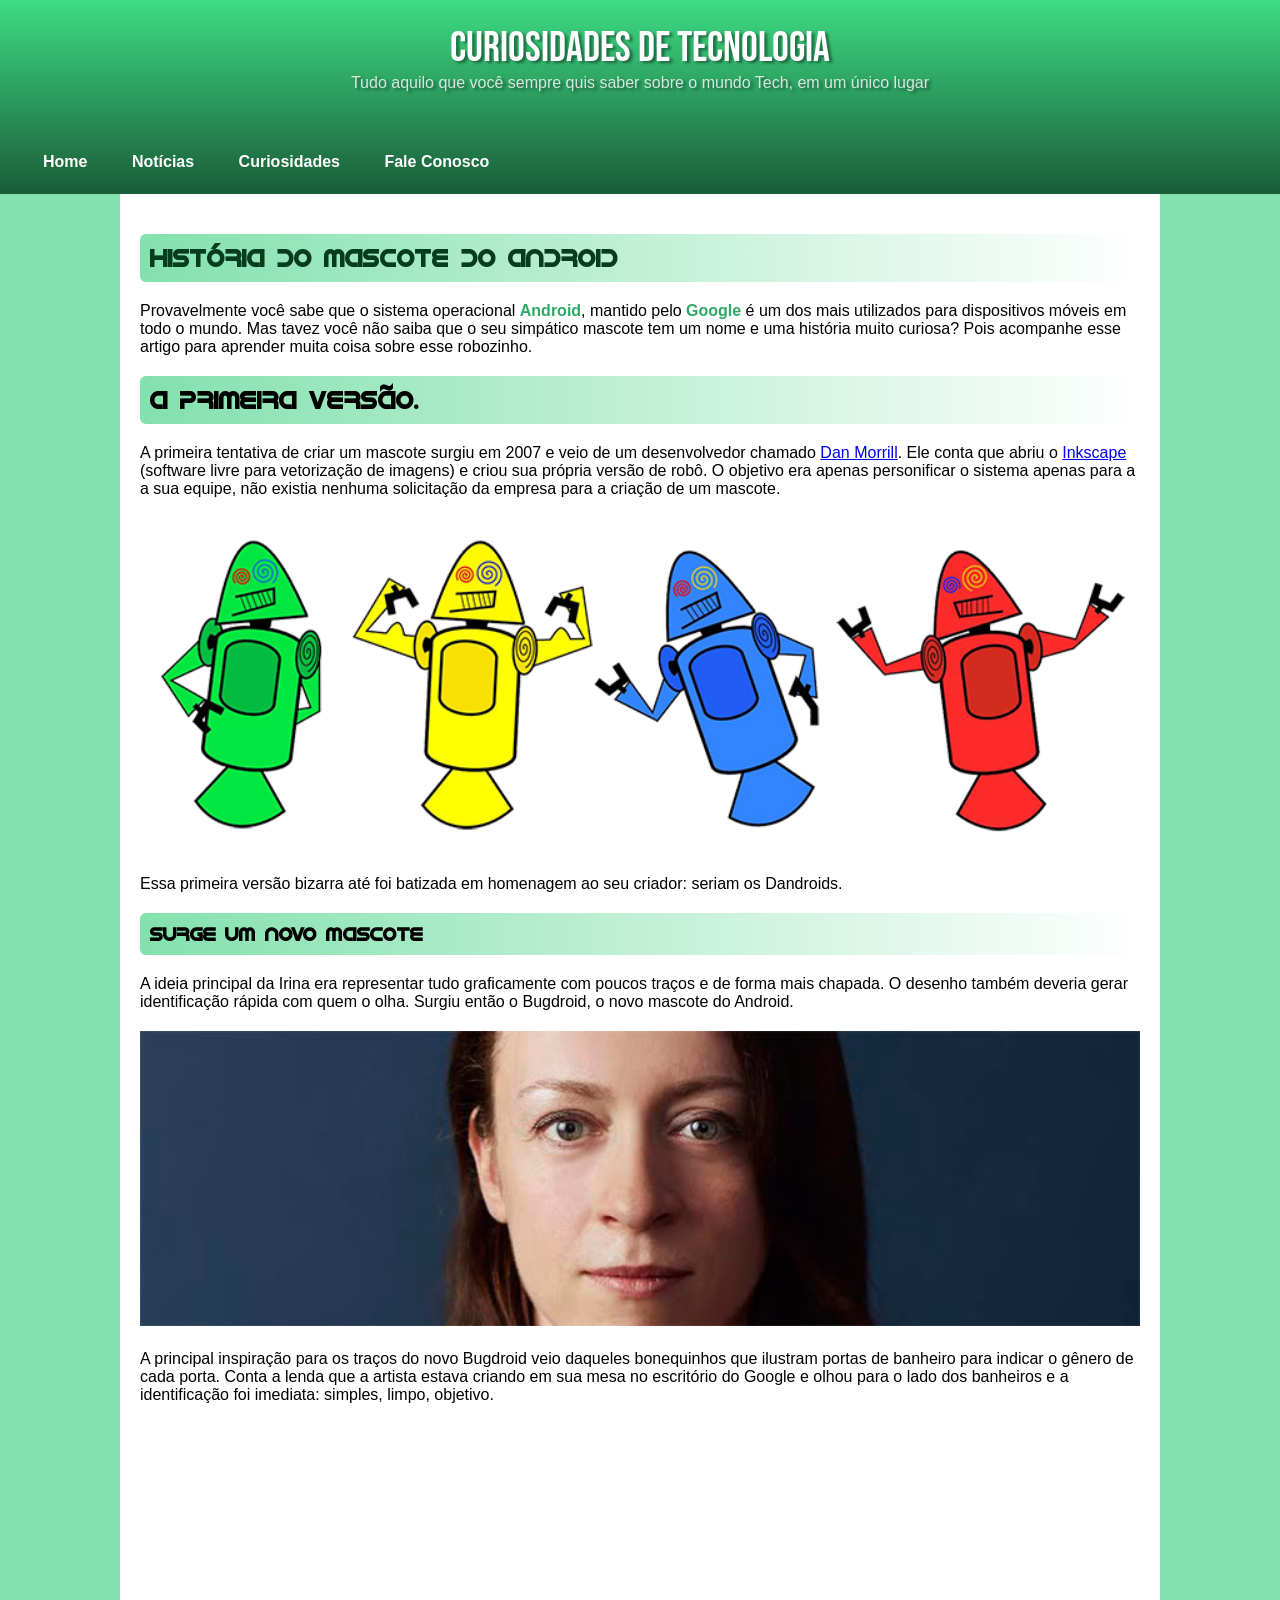
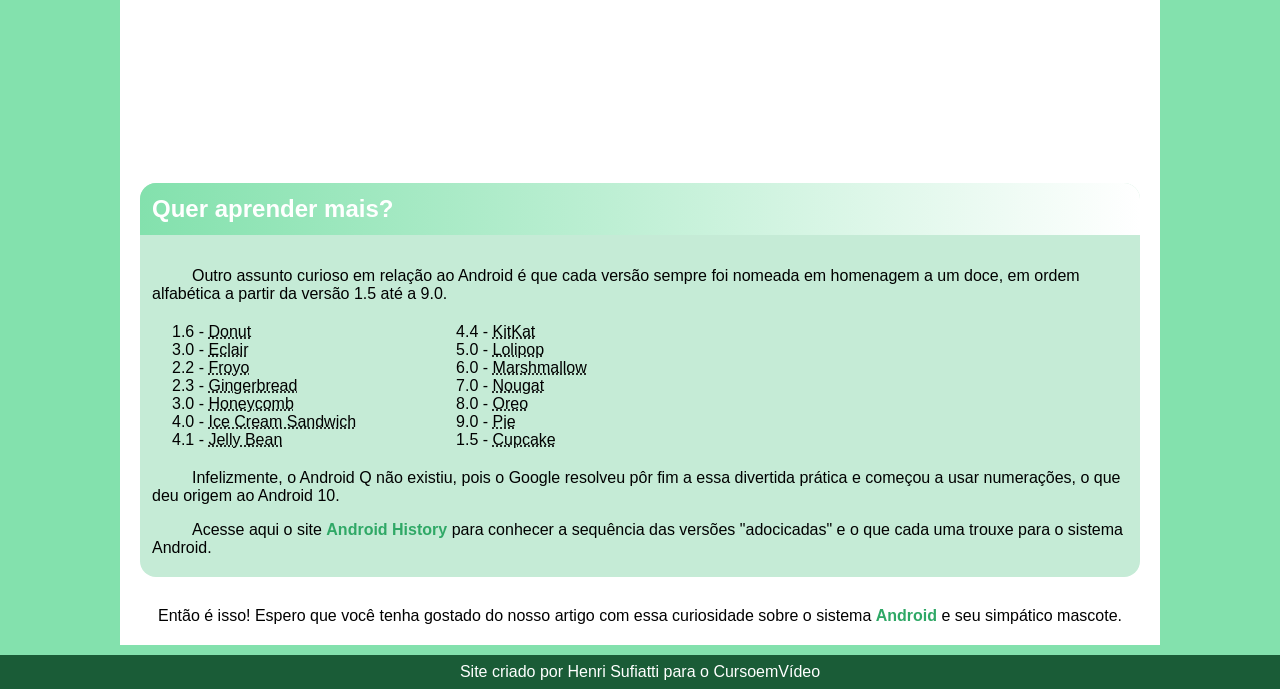
==== commit f9893b6a: "Versão final so falta adicionar responsividade ao vídeo" ====
--- a/index.html
+++ b/index.html
@@ -57,7 +57,7 @@
         <section id="sec3" class="extra">
                 <h2 id="sec3-h2">Quer aprender mais?</h2>
                 <article>
-                    <p>Outro assunto curioso em relação ao Android é que cada versão sempre foi nomeada em homenagem a um doce, em ordem alfabética a partir da versão 1.5 até a 9.0.</p>
+                    <p id="ul-p" class="p-com-indent">Outro assunto curioso em relação ao Android é que cada versão sempre foi nomeada em homenagem a um doce, em ordem alfabética a partir da versão 1.5 até a 9.0.</p>
                     <ul>
                         <li>1.6 - <abbr title="sem abreviacao por hora">Donut</abbr></li>
                         <li>3.0 - <abbr title="sem abreviacao por hora">Eclair</abbr></li>
@@ -75,15 +75,15 @@
                         <li>1.5 - <abbr title="sem abreviacao por hora">Cupcake</abbr></li>
                     </ul>
                     
-                                <p>Infelizmente, o Android Q não existiu, pois o Google resolveu pôr fim a essa divertida prática e começou a usar numerações, o que deu origem ao Android 10.</p>
-                                <p>Acesse aqui o site <a href="" class="link">Android History</a>das versões "adocicadas" e o que cada uma trouxe para o sistema Android.</p>
+                                <p id="ul-p1" class="p-com-indent">Infelizmente, o Android Q não existiu, pois o Google resolveu pôr fim a essa divertida prática e começou a usar numerações, o que deu origem ao Android 10.</p>
+                                <p id="ul-p2" class="p-com-indent">Acesse aqui o site <a href="#" class="class-link"><span>Android History</span></a> para conhecer a sequência das versões "adocicadas" e o que cada uma trouxe para o sistema Android.</p>
                 </article>
         </section>
         <footer>
-            <p>Então é isso! Espero que você tenha gostado do nosso artigo com essa curiosidade sobre o sistema Android e seu simpático mascote.</p>
+            <p class="footer-p">Então é isso! Espero que você tenha gostado do nosso artigo com essa curiosidade sobre o sistema <span>Android</span> e seu simpático mascote.</p>
         </footer>
     </main>
-    <footer>Site criado por <span class="des1">Henri Sufiatti</span> para o <span class="des1">CursoemVídeo</span></footer>
+    <footer class="last-footer"><p>Site criado por <span class="des1">Henri Sufiatti</span> para o <span class="des1">CursoemVídeo</span></p></footer>
     
 </body>
 </html>
--- a/style.css
+++ b/style.css
@@ -72,7 +72,7 @@
     width: 80%;
     max-width: 1000px;
     
-    margin: auto;
+    margin: 0 auto 10px;
     background-color: white;
     padding: 20px;
 }
@@ -113,3 +113,41 @@
     height: 126px;
     padding: 20px;
 }
+.p-com-indent{
+    text-indent: 40px;
+}
+#ul-p1{
+    margin-bottom: 16px;
+}
+#ul-p2{
+    margin-bottom: 8px;
+}
+.class-link{
+    text-decoration: none;
+}
+span:not(.des1){
+    color: var(--cor3);
+    font-weight: bold;
+}
+
+h2,h3,img,iframe{
+    margin: 20px 0;
+}
+h2,h3{
+    background-image: linear-gradient(to right, var(--cor1), white);
+    padding: 10px;
+    border-radius: 6px;
+}
+.footer-p{
+    margin-top: 30px;
+    text-align: center;
+}
+
+.last-footer p{
+    margin: 25px 0, 0, 0;
+    text-align: center;
+    background-color: var(--cor4);
+    color: white;
+    padding: 8px;
+    
+}
